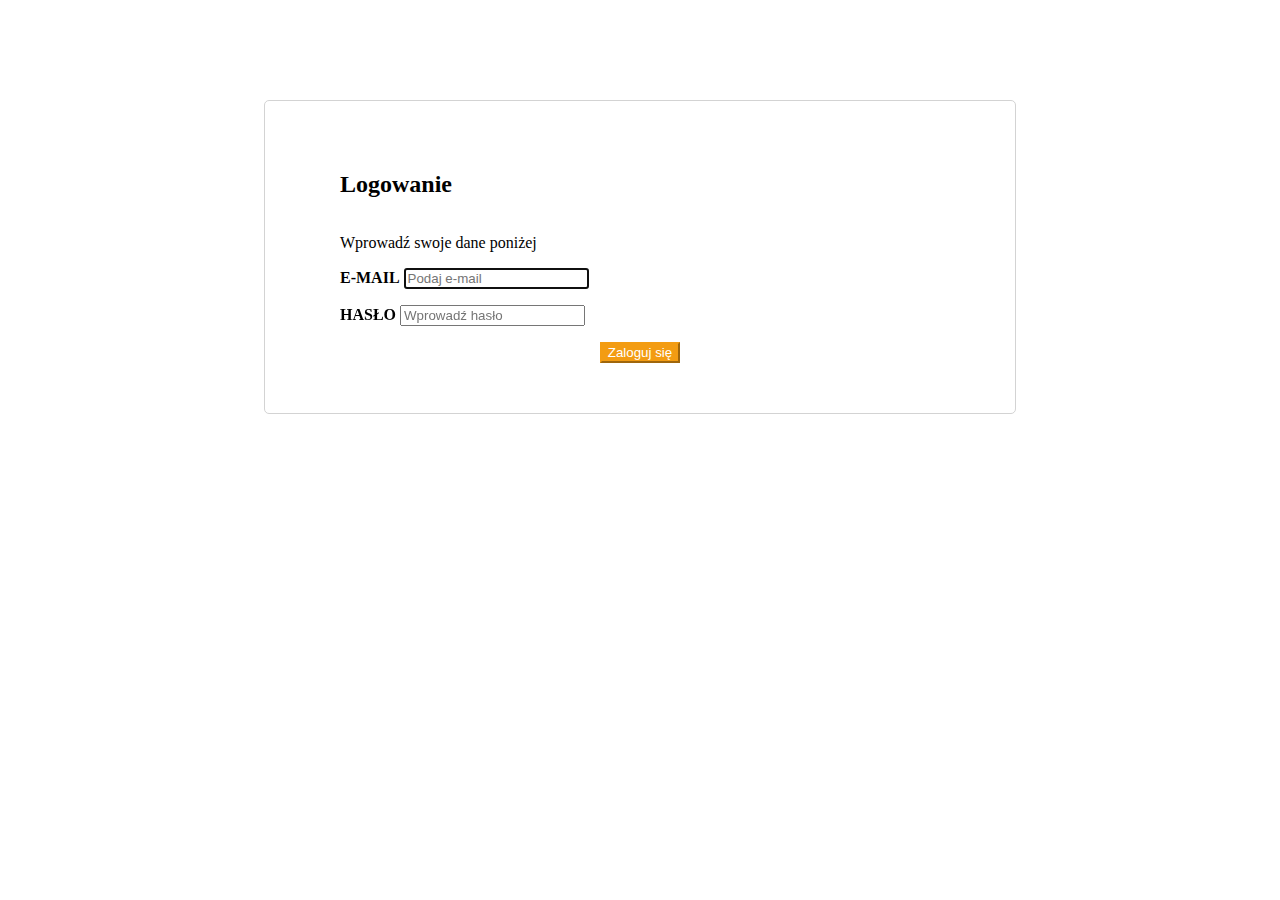
==== src/main/resources/templates/login-form.html @ c708aa93 "Create custom login form" ====
<!DOCTYPE html>
<html lang="pl"
      xmlns:th="http://www.thymeleaf.org"
      xmlns:sec="http://www.thymeleaf.org/extras/spring-security">
<head>
  <meta charset="UTF-8">
  <title>Logowanie</title>
  <link rel="stylesheet" href="https://cdn.jsdelivr.net/npm/bootstrap@4.1.3/dist/css/bootstrap.min.css"
        integrity="sha384-MCw98/SFnGE8fJT3GXwEOngsV7Zt27NXFoaoApmYm81iuXoPkFOJwJ8ERdknLPMO" crossorigin="anonymous">
  <link rel="stylesheet" href="../static/styles/main.css" th:href="@{/styles/main.css}"/>
</head>
<body>
<nav th:replace="fragments :: navbar"></nav>
<div class="container">
  <form class="login-form" method="post" action="/login">
    <h2 class="form-signin-heading">Logowanie</h2>
    <p>Wprowadź swoje dane poniżej</p>
    <div class="form-group">
      <label for="username" class="form-label">E-MAIL</label>
      <input type="text" id="username" name="username" class="form-control" placeholder="Podaj e-mail" required autofocus>
    </div>
    <div class="form-group">
      <label for="password" class="form-label">HASŁO</label>
      <input type="password" id="password" name="password" class="form-control" placeholder="Wprowadź hasło" required>
    </div>
    <div class="button">
      <button class="btn btn-lg form-button" type="submit">Zaloguj się</button>
    </div>
  </form>
</div>

<script src="https://code.jquery.com/jquery-3.3.1.slim.min.js"
        integrity="sha384-q8i/X+965DzO0rT7abK41JStQIAqVgRVzpbzo5smXKp4YfRvH+8abtTE1Pi6jizo"
        crossorigin="anonymous"></script>
<script src="https://cdn.jsdelivr.net/npm/popper.js@1.14.3/dist/umd/popper.min.js"
        integrity="sha384-ZMP7rVo3mIykV+2+9J3UJ46jBk0WLaUAdn689aCwoqbBJiSnjAK/l8WvCWPIPm49"
        crossorigin="anonymous"></script>
<script src="https://cdn.jsdelivr.net/npm/bootstrap@4.1.3/dist/js/bootstrap.min.js"
        integrity="sha384-ChfqqxuZUCnJSK3+MXmPNIyE6ZbWh2IMqE241rYiqJxyMiZ6OW/JmZQ5stwEULTy"
        crossorigin="anonymous"></script>
</body>
</html>
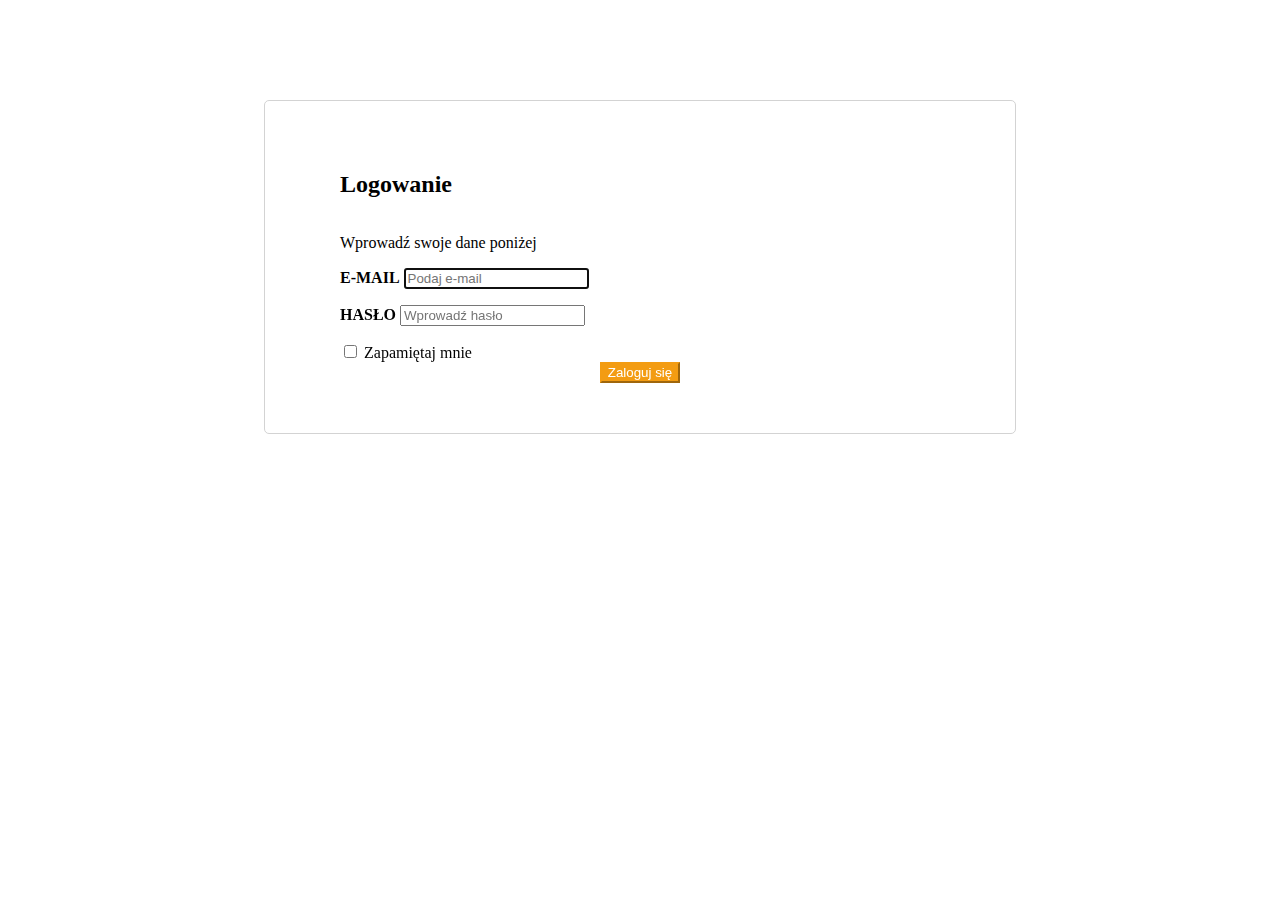
==== commit 34b28be6: "Add Remember Me functionality" ====
--- a/src/main/resources/templates/login-form.html
+++ b/src/main/resources/templates/login-form.html
@@ -3,30 +3,34 @@
       xmlns:th="http://www.thymeleaf.org"
       xmlns:sec="http://www.thymeleaf.org/extras/spring-security">
 <head>
-  <meta charset="UTF-8">
-  <title>Logowanie</title>
-  <link rel="stylesheet" href="https://cdn.jsdelivr.net/npm/bootstrap@4.1.3/dist/css/bootstrap.min.css"
-        integrity="sha384-MCw98/SFnGE8fJT3GXwEOngsV7Zt27NXFoaoApmYm81iuXoPkFOJwJ8ERdknLPMO" crossorigin="anonymous">
-  <link rel="stylesheet" href="../static/styles/main.css" th:href="@{/styles/main.css}"/>
+    <meta charset="UTF-8">
+    <title>Logowanie</title>
+    <link rel="stylesheet" href="https://cdn.jsdelivr.net/npm/bootstrap@4.1.3/dist/css/bootstrap.min.css"
+          integrity="sha384-MCw98/SFnGE8fJT3GXwEOngsV7Zt27NXFoaoApmYm81iuXoPkFOJwJ8ERdknLPMO" crossorigin="anonymous">
+    <link rel="stylesheet" href="../static/styles/main.css" th:href="@{/styles/main.css}"/>
 </head>
 <body>
 <nav th:replace="fragments :: navbar"></nav>
 <div class="container">
-  <form class="login-form" method="post" action="/login">
-    <h2 class="form-signin-heading">Logowanie</h2>
-    <p>Wprowadź swoje dane poniżej</p>
-    <div class="form-group">
-      <label for="username" class="form-label">E-MAIL</label>
-      <input type="text" id="username" name="username" class="form-control" placeholder="Podaj e-mail" required autofocus>
-    </div>
-    <div class="form-group">
-      <label for="password" class="form-label">HASŁO</label>
-      <input type="password" id="password" name="password" class="form-control" placeholder="Wprowadź hasło" required>
-    </div>
-    <div class="button">
-      <button class="btn btn-lg form-button" type="submit">Zaloguj się</button>
-    </div>
-  </form>
+    <form class="login-form" method="post" action="/login">
+        <h2 class="form-signin-heading">Logowanie</h2>
+        <p>Wprowadź swoje dane poniżej</p>
+        <div class="form-group">
+            <label for="username" class="form-label">E-MAIL</label>
+            <input type="text" id="username" name="username" class="form-control" placeholder="Podaj e-mail" required autofocus>
+        </div>
+        <div class="form-group">
+            <label for="password" class="form-label">HASŁO</label>
+            <input type="password" id="password" name="password" class="form-control" placeholder="Wprowadź hasło" required>
+        </div>
+        <div>
+            <input type="checkbox" id="remember-me" name="remember-me">
+            <label for="remember-me">Zapamiętaj mnie</label>
+        </div>
+        <div class="button">
+            <button class="btn btn-lg form-button" type="submit">Zaloguj się</button>
+        </div>
+    </form>
 </div>
 
 <script src="https://code.jquery.com/jquery-3.3.1.slim.min.js"
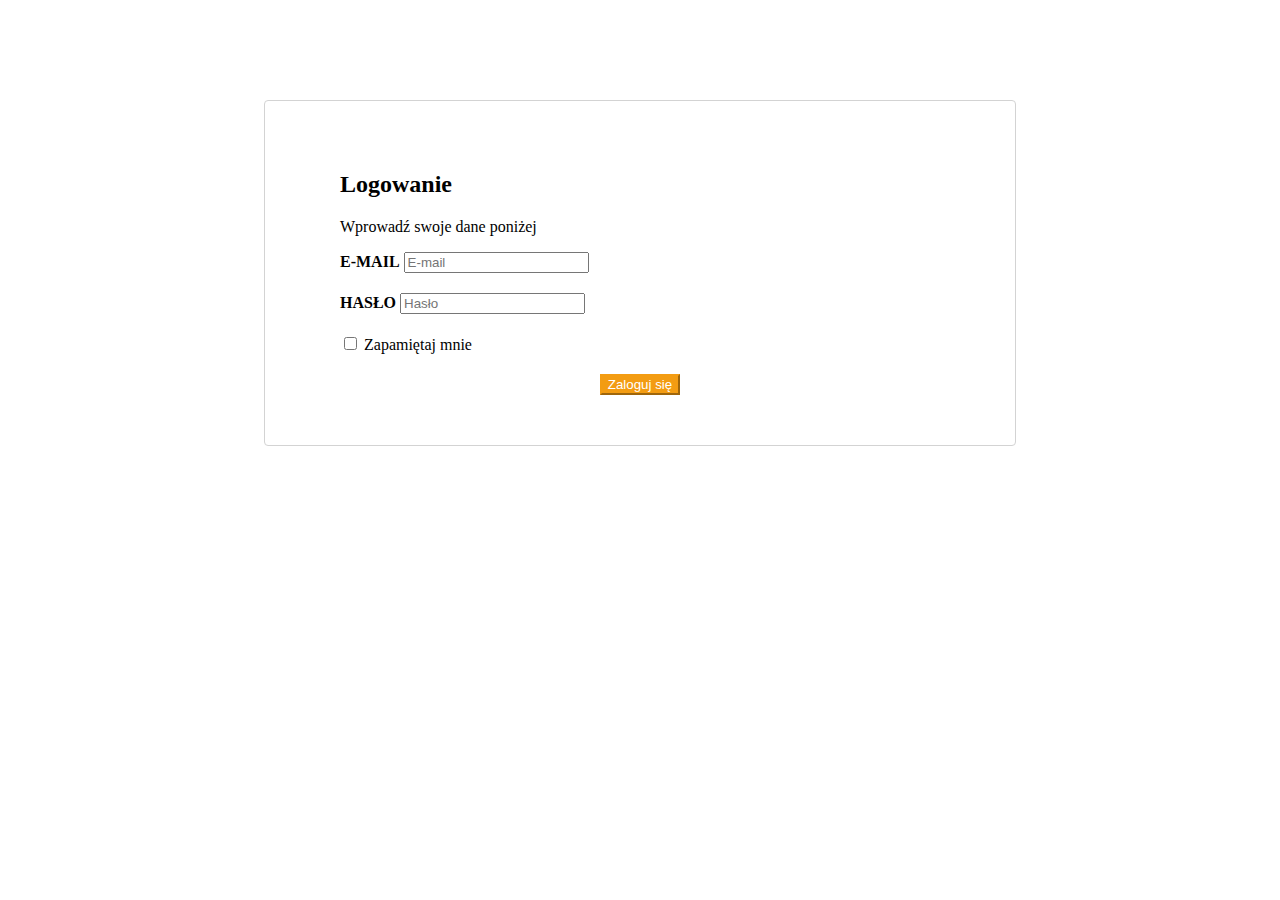
==== commit 140e162b: "Update forms and fix styles" ====
--- a/src/main/resources/templates/login-form.html
+++ b/src/main/resources/templates/login-form.html
@@ -11,23 +11,35 @@
 </head>
 <body>
 <nav th:replace="fragments :: navbar"></nav>
-<div class="container">
-    <form class="login-form" method="post" action="/login">
-        <h2 class="form-signin-heading">Logowanie</h2>
-        <p>Wprowadź swoje dane poniżej</p>
-        <div class="form-group">
-            <label for="username" class="form-label">E-MAIL</label>
-            <input type="text" id="username" name="username" class="form-control" placeholder="Podaj e-mail" required autofocus>
+<div class="form-container">
+    <form class="custom-form" method="post" th:action="@{/login}">
+        <div class="form-heading">
+            <h2>Logowanie</h2>
+            <span>Wprowadź swoje dane poniżej</span>
         </div>
-        <div class="form-group">
-            <label for="password" class="form-label">HASŁO</label>
-            <input type="password" id="password" name="password" class="form-control" placeholder="Wprowadź hasło" required>
+        <div class="custom-form-group">
+            <label for="username" class="custom-form-label">E-MAIL</label>
+            <input type="text"
+                   id="username" name="username"
+                   class="form-control"
+                   placeholder="E-mail"
+                   required>
         </div>
-        <div>
-            <input type="checkbox" id="remember-me" name="remember-me">
+        <div class="custom-form-group">
+            <label for="password" class="custom-form-label">HASŁO</label>
+            <input type="password"
+                   id="password" name="password"
+                   class="form-control"
+                   placeholder="Hasło"
+                   required>
+        </div>
+        <div class="custom-form-group">
+            <input type="checkbox"
+                   id="remember-me" name="remember-me"
+                   class="custom-checkbox">
             <label for="remember-me">Zapamiętaj mnie</label>
         </div>
-        <div class="button">
+        <div class="form-button-div">
             <button class="btn btn-lg form-button" type="submit">Zaloguj się</button>
         </div>
     </form>
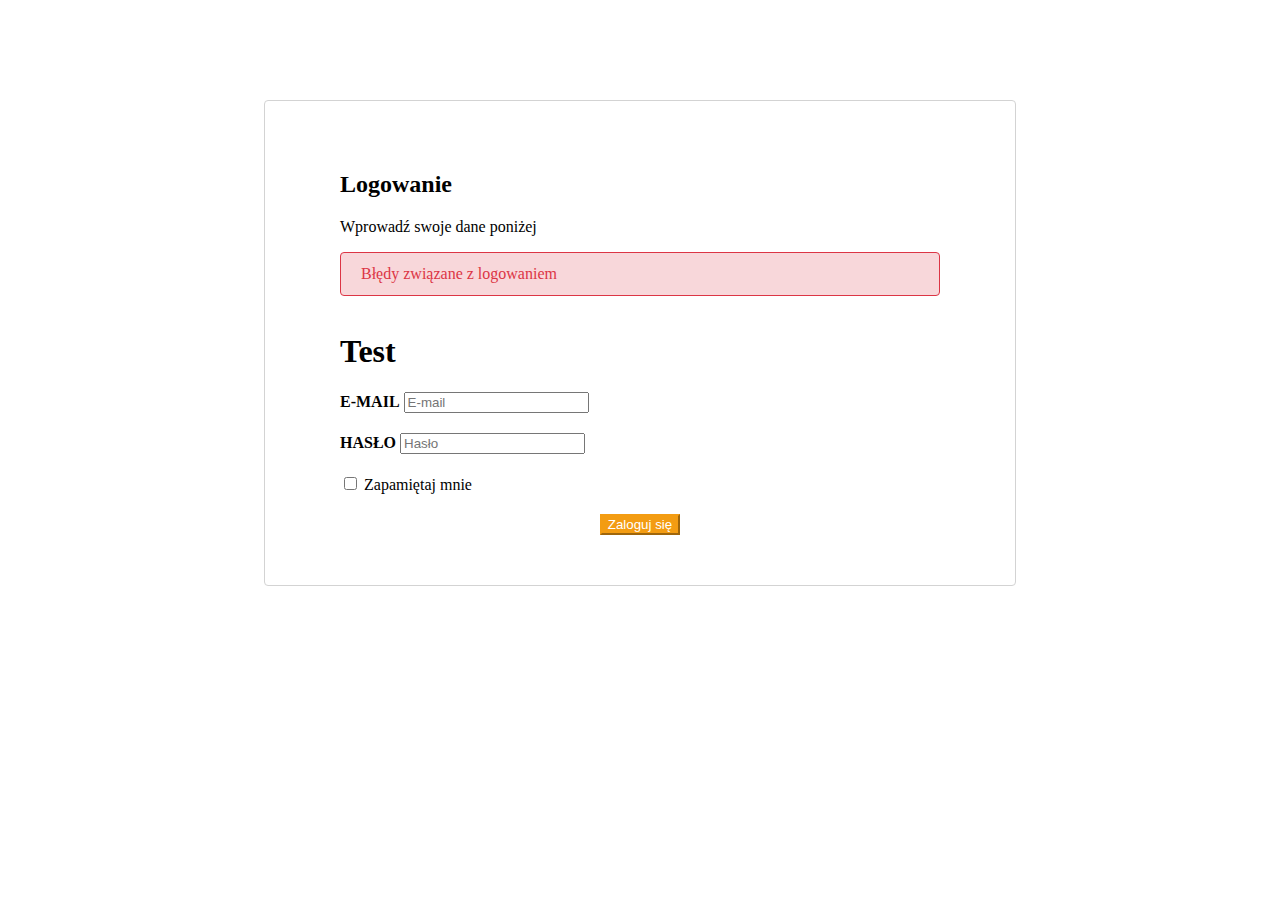
==== commit f83b6214: "Add custom exceptions messages" ====
--- a/src/main/resources/templates/login-form.html
+++ b/src/main/resources/templates/login-form.html
@@ -17,6 +17,8 @@
             <h2>Logowanie</h2>
             <span>Wprowadź swoje dane poniżej</span>
         </div>
+        <div class="custom-alert custom-alert-danger" role="alert" th:if="${param.error}" th:text="${#request.getSession().getAttribute('SPRING_SECURITY_LAST_EXCEPTION').message}">Błędy związane z logowaniem</div>
+        <h1 th:text="#{AbstractUserDetailsAuthenticationProvider.usernameNotFound}">Test</h1>
         <div class="custom-form-group">
             <label for="username" class="custom-form-label">E-MAIL</label>
             <input type="text"
